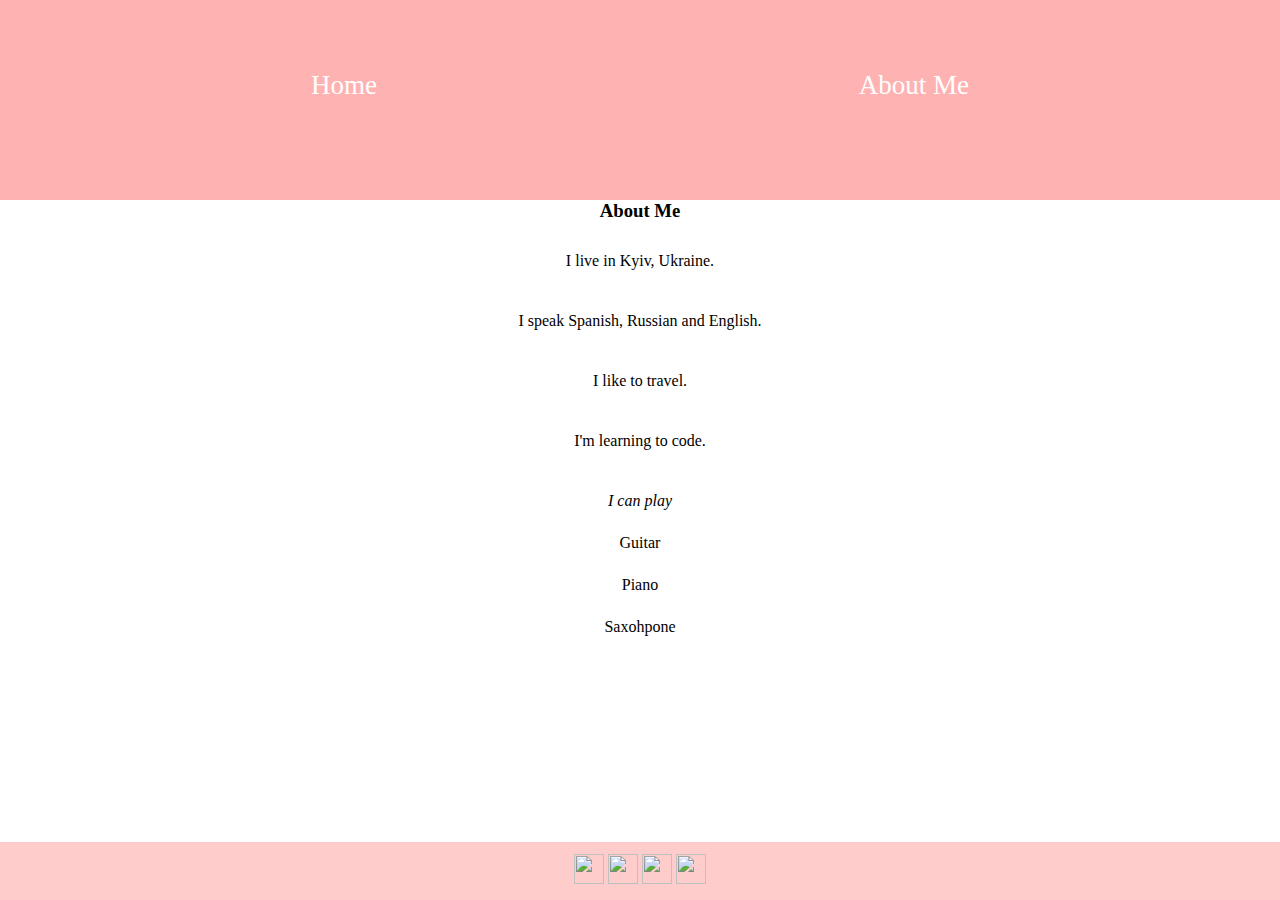
==== aboutme.html @ 4ee7e0ec "Add files via upload" ====
<!DOCTYPE html>
<html lang='en'>
<head>
    <meta charset='UTF-8'/>
    <title>About Me</title>
    <link rel='stylesheet' href='styles1.css'/>
</head>

<body>

<div class='menu-container'>
        <a class='menu' href='personalsite.html'>Home</a>
        <a class='menu' href='aboutme.html' div class='About Me'>About Me</a>
</div>

<h3 style="text-align: center;">About Me</h3>
<br>
<p>I live in Kyiv, Ukraine.</p>
<br>
<p>I speak Spanish, Russian and English.</p>
<br>
<p>I like to travel.</p>
<br>
<p>I'm learning to code.</p>
<br>
<p><em>I can play</em></p>
<ul>
    <li>Guitar</li>
    <li>Piano</li>
    <li>Saxohpone</li>
</ul>

<footer class='footer'>
    <a href='https://github.com/lillybrandon'><img src='images/github-favicon.png' style="width:30px; height: 30px;"></a>
    <a href='https://www.linkedin.com/in/brandon-lilly-5a25aa230/'><img src='images/linkedin-favicon.png' style="width: 30px; height: 30px;"></a>
    <a href='https://www.instagram.com/lifeofacasanova/'><img src='images/instagram-favicon.png' style="width:30px; height: 30px;"></a>
    <a href='https://www.facebook.com/brandon.lilly.794/'><img src='images/facebook-favicon.png' style="width:30px; height: 30px;"></a>
</footer>
</body>
</html>
---- styles1.css ----
* {
    margin: 0;
    padding: 0;
    box-sizing: border-box;
  }


  .menu-container {
        color: #fff;
        background-color: #ffb2b2;   /* Blue */
        padding: 70px;
        width: auto;
        height: 200px;
        display: flex;
        justify-content: space-around;
  }

.menu:link {
    text-decoration: none;
    color: white;
    height: 12px;
    width: auto;
    font-size: 27px;
}

.menu:link:visited {
    background-color: purple;
}

p {
    text-align: center;
    padding: 12px;
    margin-top: auto;
}

li {
    text-align: center;
    padding: 12px;
    margin-top: auto;
}

.footer {
    clear: both;
    border: 1px #aaaaaa;
    background-color: #ffcccc;
    padding: 12px;
    text-align: center;
    position: fixed;
    bottom: 0px;
    width: 100%;
}
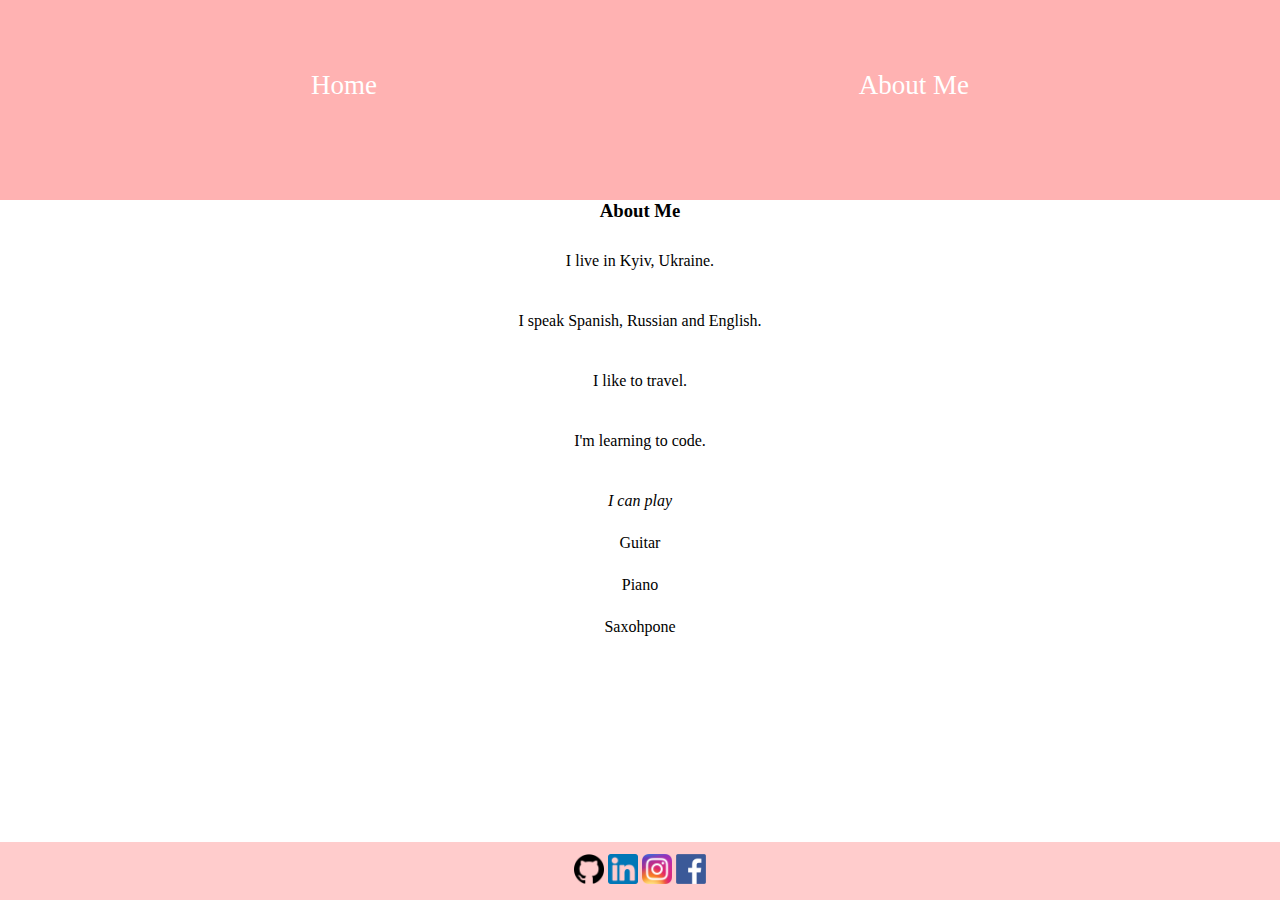
==== commit 9651a19b: "Deleted images folder" ====
--- a/aboutme.html
+++ b/aboutme.html
@@ -3,7 +3,7 @@
 <head>
     <meta charset='UTF-8'/>
     <title>About Me</title>
-    <link rel='stylesheet' href='styles1.css'/>
+    <link rel='stylesheet' href='styles.css'/>
 </head>
 
 <body>
@@ -31,10 +31,10 @@
 </ul>
 
 <footer class='footer'>
-    <a href='https://github.com/lillybrandon'><img src='images/github-favicon.png' style="width:30px; height: 30px;"></a>
-    <a href='https://www.linkedin.com/in/brandon-lilly-5a25aa230/'><img src='images/linkedin-favicon.png' style="width: 30px; height: 30px;"></a>
-    <a href='https://www.instagram.com/lifeofacasanova/'><img src='images/instagram-favicon.png' style="width:30px; height: 30px;"></a>
-    <a href='https://www.facebook.com/brandon.lilly.794/'><img src='images/facebook-favicon.png' style="width:30px; height: 30px;"></a>
+    <a href='https://github.com/lillybrandon'><img src='github-favicon.png' style="width:30px; height: 30px;"></a>
+    <a href='https://www.linkedin.com/in/brandon-lilly-5a25aa230/'><img src='linkedin-favicon.png' style="width: 30px; height: 30px;"></a>
+    <a href='https://www.instagram.com/lifeofacasanova/'><img src='instagram-favicon.png' style="width:30px; height: 30px;"></a>
+    <a href='https://www.facebook.com/brandon.lilly.794/'><img src='facebook-favicon.png' style="width:30px; height: 30px;"></a>
 </footer>
 </body>
 </html>--- a/styles.css
+++ b/styles.css
@@ -0,0 +1,51 @@
+* {
+    margin: 0;
+    padding: 0;
+    box-sizing: border-box;
+  }
+
+
+  .menu-container {
+        color: #fff;
+        background-color: #ffb2b2;   /* Blue */
+        padding: 70px;
+        width: auto;
+        height: 200px;
+        display: flex;
+        justify-content: space-around;
+  }
+
+.menu:link {
+    text-decoration: none;
+    color: white;
+    height: 12px;
+    width: auto;
+    font-size: 27px;
+}
+
+.menu:link:visited {
+    background-color: purple;
+}
+
+p {
+    text-align: center;
+    padding: 12px;
+    margin-top: auto;
+}
+
+li {
+    text-align: center;
+    padding: 12px;
+    margin-top: auto;
+}
+
+.footer {
+    clear: both;
+    border: 1px #aaaaaa;
+    background-color: #ffcccc;
+    padding: 12px;
+    text-align: center;
+    position: fixed;
+    bottom: 0px;
+    width: 100%;
+}